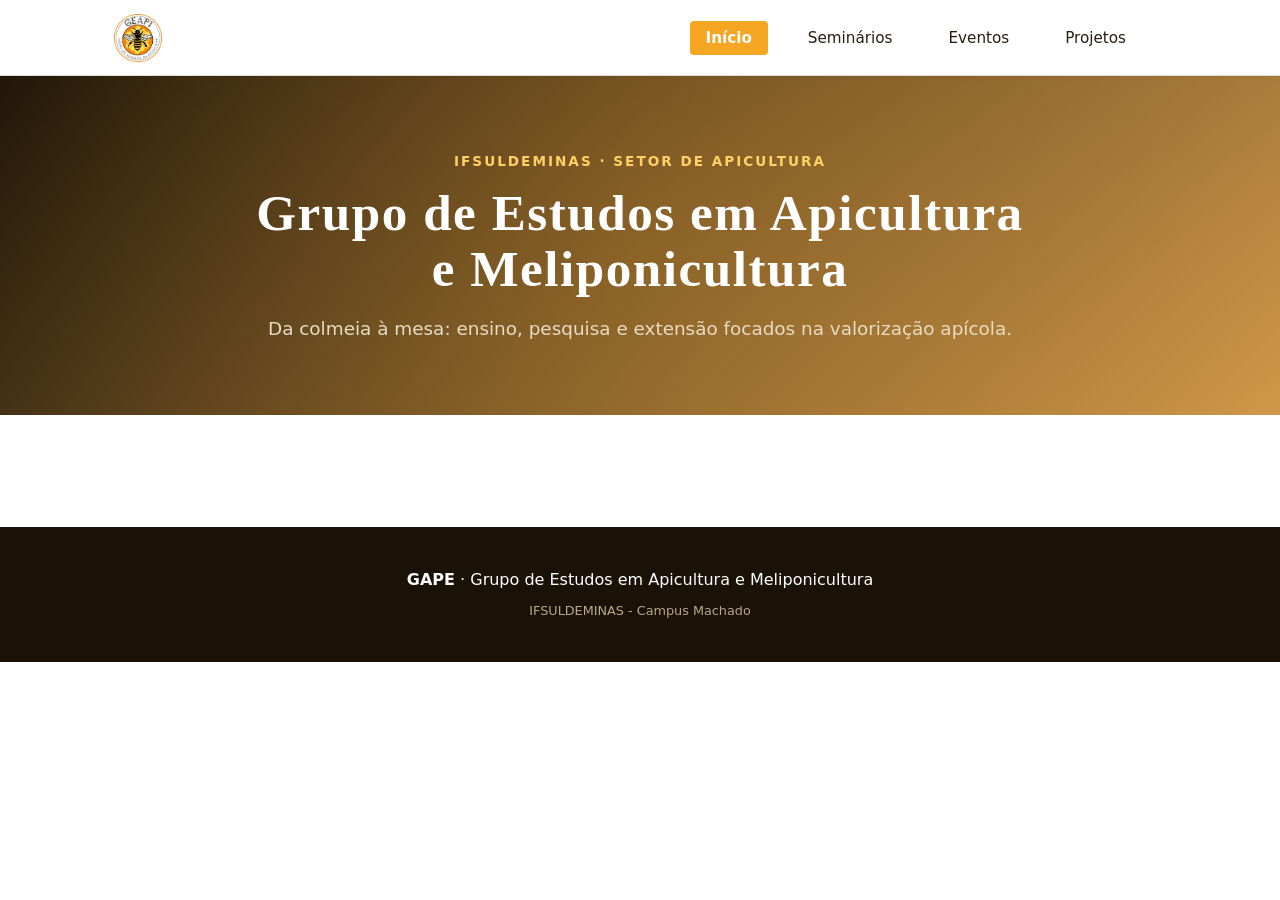
==== eventos.html @ 38ea67fc "03/08/2026 melhorou" ====
<!DOCTYPE html>
<html lang="pt-br">
<head>
    <meta charset="UTF-8">
    <meta name="viewport" content="width=device-width, initial-scale=1.0">
    <title>GAPE — Grupo de Estudos em Apicultura e Meliponicultura</title>
    <meta name="description" content="Centro de informações, objetivos e atividades do GAPE, grupo de estudos em apicultura e meliponicultura do IFSULDEMINAS.">

    <link rel="preconnect" href="https://fonts.googleapis.com">
    <link rel="preconnect" href="https://fonts.gstatic.com" crossorigin>
    <link href="https://fonts.googleapis.com/css2?family=Bebas+Neue&family=Inter:wght@300;400;500;600;700&display=swap" rel="stylesheet">
    <link rel="stylesheet" href="style.css">
</head>
<body>

<header class="main-header">
    <div class="header-container">
        <a href="index.html" class="logo-link" aria-label="Página inicial do GAPE">
            <img src="logo.png" alt="Logo do GAPE" class="logo">
        </a>

        <button class="nav-toggle" id="navToggle" aria-label="Abrir menu" aria-expanded="false" aria-controls="navContainer">
            <span></span>
            <span></span>
            <span></span>
        </button>

        <nav class="nav-container" id="navContainer" aria-label="Navegação principal">
            <ul class="nav-links">
                <li><a href="index.html" class="ativo" aria-current="page">Início</a></li>
                <li><a href="seminarios.html">Seminários</a></li>
                <li><a href="eventos.html">Eventos</a></li>
                <li><a href="projetos.html">Projetos</a></li>
                <li></li>
            </ul>
        </nav>
    </div>
</header>

<section class="hero">
    <div class="hero-content">
        <span class="hero-eyebrow">IFSULDEMINAS · Setor de Apicultura</span>
        <h1 class="hero-title">Grupo de Estudos em Apicultura e Meliponicultura</h1>
        <p class="hero-subtitle">Da colmeia à mesa: ensino, pesquisa e extensão focados na valorização apícola.</p>
    </div>
</section>

<main class="container">

</main>

<footer class="main-footer">
    <div class="footer-content">
        <p><strong>GAPE</strong> · Grupo de Estudos em Apicultura e Meliponicultura</p>
        <span class="footer-sub">IFSULDEMINAS - Campus Machado</span>
    </div>
</footer>

<script>
document.addEventListener("DOMContentLoaded", function () {
    const botao = document.getElementById("navToggle");
    const nav = document.getElementById("navContainer");

    if (!botao || !nav) return;

    botao.addEventListener("click", function () {
        const aberto = nav.classList.toggle("aberto");
        botao.setAttribute("aria-expanded", aberto ? "true" : "false");
    });

    nav.querySelectorAll("a").forEach(function (link) {
        link.addEventListener("click", function () {
            nav.classList.remove("aberto");
        });
    });
});
</script>
</body>
</html>
---- style.css ----
:root {
    /* Cores principais */
    --fundo: #1a1207;
    --mel: #f5a623;
    --mel-claro: #ffd166;
    --mel-escuro: #b8860b;
    --branco: #ffffff;
    --texto: #2b1d0e;
    --cinza: #6b5842;
    --cinza-claro: #f4e8d0;

    /* Mapeamento de tema para a estrutura do CSS */
    --primary: var(--mel);
    --primary-hover: var(--mel-escuro);
    --primary-light: var(--cinza-claro);
    --accent: var(--fundo);
    --bg-body: var(--branco);
    --bg-card: #ffffff;
    --text-main: var(--texto);
    --text-muted: var(--cinza);
    --border-color: rgba(107, 88, 66, 0.2);

    /* Tipografia & Utilitários */
    --font-heading: 'Georgia', serif;
    --font-body: system-ui, -apple-system, sans-serif;
    --radius-sm: 4px;
    --radius-md: 8px;
    --transicao: 0.3s ease;
    --shadow-sm: 0 2px 4px rgba(26, 18, 7, 0.05);
    --shadow-md: 0 4px 12px rgba(26, 18, 7, 0.1);
}

* {
    margin: 0;
    padding: 0;
    box-sizing: border-box;
}

html {
    scroll-behavior: smooth;
}

body {
    font-family: var(--font-body);
    background-color: var(--bg-body);
    color: var(--text-main);
    line-height: 1.6;
    -webkit-font-smoothing: antialiased;
}

img {
    max-width: 100%;
    display: block;
}

a {
    color: inherit;
}

/* Header */
.main-header {
    background-color: #FFFFFF;
    border-bottom: 1px solid var(--border-color);
    position: sticky;
    top: 0;
    z-index: 100;
    box-shadow: var(--shadow-sm);
}

.header-container {
    max-width: 1100px;
    margin: 0 auto;
    padding: 0.85rem 1.5rem;
    display: flex;
    justify-content: space-between;
    align-items: center;
    position: relative;
}

.logo-link {
    display: inline-flex;
    align-items: center;
}

.logo {
    height: 48px;
    width: auto;
    object-fit: contain;
    transition: transform var(--transicao);
}

.logo:hover {
    transform: scale(1.03);
}

.nav-container {
    display: flex;
    align-items: center;
}

.nav-links {
    display: flex;
    list-style: none;
    gap: 1.5rem;
}

.nav-links a {
    text-decoration: none;
    color: var(--text-main);
    font-weight: 500;
    font-size: 0.95rem;
    padding: 0.5rem 1rem;
    border-radius: var(--radius-sm);
    transition: all var(--transicao);
}

.nav-links a:hover {
    background-color: var(--primary-light);
    color: var(--primary-hover);
}

.nav-links a.ativo {
    background-color: var(--primary);
    color: #FFFFFF;
    font-weight: 600;
}

.nav-toggle {
    display: none;
    flex-direction: column;
    justify-content: center;
    gap: 5px;
    width: 40px;
    height: 40px;
    background: none;
    border: none;
    cursor: pointer;
    padding: 0;
}

.nav-toggle span {
    display: block;
    height: 2px;
    width: 100%;
    background-color: var(--text-main);
    border-radius: 2px;
    transition: transform var(--transicao), opacity var(--transicao);
}

.nav-toggle[aria-expanded="true"] span:nth-child(1) {
    transform: translateY(7px) rotate(45deg);
}

.nav-toggle[aria-expanded="true"] span:nth-child(2) {
    opacity: 0;
}

.nav-toggle[aria-expanded="true"] span:nth-child(3) {
    transform: translateY(-7px) rotate(-45deg);
}

/* Hero */
.hero {
    background: linear-gradient(135deg, var(--accent) 0%, #ce974a 100%);
    color: #FFFFFF;
    text-align: center;
    padding: 4.5rem 1.5rem;
    position: relative;
    overflow: hidden;
}

.hero::before {
    content: '';
    position: absolute;
    top: -50%;
    left: -50%;
    width: 200%;
    height: 200%;
    background: radial-gradient(circle, rgba(245,166,35,0.18) 0%, transparent 60%);
    pointer-events: none;
}

.hero-content {
    max-width: 800px;
    margin: 0 auto;
    position: relative;
    z-index: 1;
}

.hero-eyebrow {
    display: inline-block;
    text-transform: uppercase;
    font-size: 0.85rem;
    font-weight: 700;
    letter-spacing: 2px;
    color: var(--mel-claro);
    margin-bottom: 0.75rem;
}

.hero-title {
    font-family: var(--font-heading);
    font-size: 3.2rem;
    letter-spacing: 1.5px;
    line-height: 1.1;
    margin-bottom: 1rem;
    color: #FFFFFF;
}

.hero-subtitle {
    font-size: 1.15rem;
    color: #E7DCC4;
    font-weight: 300;
}

/* Layout principal */
.container {
    max-width: 1100px;
    margin: 3rem auto;
    padding: 0 1.5rem;
    display: flex;
    flex-direction: column;
    gap: 3.5rem;
}

.section-title {
    font-family: var(--font-heading);
    font-size: 2.2rem;
    letter-spacing: 1px;
    color: var(--accent);
    margin-bottom: 1.5rem;
    position: relative;
}

.section-title::after {
    content: '';
    display: block;
    width: 50px;
    height: 4px;
    background-color: var(--primary);
    border-radius: 2px;
    margin-top: 4px;
}

/* Cards de informação */
.info-grid {
    display: grid;
    grid-template-columns: repeat(auto-fit, minmax(240px, 1fr));
    gap: 1.25rem;
    list-style: none;
}

.info-card {
    background: var(--bg-card);
    border: 1px solid var(--border-color);
    padding: 1.25rem;
    border-radius: var(--radius-md);
    display: flex;
    align-items: center;
    gap: 1rem;
    box-shadow: var(--shadow-sm);
    transition: transform var(--transicao), box-shadow var(--transicao);
}

.info-card:hover {
    transform: translateY(-3px);
    box-shadow: var(--shadow-md);
}

.icon-wrapper {
    background-color: var(--primary-light);
    color: var(--primary-hover);
    padding: 0.75rem;
    border-radius: 50%;
    display: flex;
    align-items: center;
    justify-content: center;
    flex-shrink: 0;
}

.ic {
    width: 24px;
    height: 24px;
}

.info-label {
    display: block;
    font-size: 0.75rem;
    text-transform: uppercase;
    font-weight: 700;
    color: var(--text-muted);
    letter-spacing: 0.5px;
}

.info-valor {
    font-size: 0.95rem;
    font-weight: 600;
    color: var(--text-main);
    word-break: break-word;
}

.info-link {
    color: var(--primary-hover);
    text-decoration: none;
}

.info-link:hover {
    text-decoration: underline;
}

/* Cards de texto (Objetivo / Seminários / Serviços / Atividades) */
.objetivo-card,
.texto-card {
    background-color: var(--bg-card);
    border: 1px solid var(--border-color);
    border-left: 5px solid var(--primary);
    padding: 2.5rem;
    border-radius: var(--radius-md);
    box-shadow: var(--shadow-sm);
}

.objetivo-card p,
.texto-card > p {
    font-size: 1.05rem;
    color: var(--text-muted);
    margin-bottom: 1rem;
}

.objetivo-card p:last-child,
.texto-card > p:last-child {
    margin-bottom: 0;
}

/* Lista unificada de atividades (dentro do texto-card) */
.atividades-intro {
    margin-bottom: 1.5rem;
}

.atividades-lista {
    list-style: none;
    display: flex;
    flex-direction: column;
}

.atividades-lista li {
    display: flex;
    align-items: flex-start;
    gap: 1rem;
    padding: 1.1rem 0;
    border-top: 1px solid var(--border-color);
}

.atividades-lista li:first-child {
    border-top: none;
    padding-top: 0;
}

.atividades-lista li:last-child {
    padding-bottom: 0;
}

.badge {
    flex-shrink: 0;
    font-family: var(--font-heading);
    font-size: 1.3rem;
    color: var(--primary);
    background-color: var(--primary-light);
    width: 38px;
    height: 38px;
    display: flex;
    align-items: center;
    justify-content: center;
    border-radius: 50%;
}

.atividades-lista h3 {
    font-size: 1.1rem;
    color: var(--accent);
    margin-bottom: 0.25rem;
}

.atividades-lista p {
    font-size: 0.9rem;
    color: var(--text-muted);
}

/* Slideshow */
.slideshow-container {
    max-width: 900px;
    margin: 0 auto;
    position: relative;
    border-radius: var(--radius-md);
    overflow: hidden;
    box-shadow: var(--shadow-md);
    background-color: var(--fundo);
}

.slide {
    display: none;
}

.slide img {
    width: 100%;
    aspect-ratio: 16 / 9;
    object-fit: cover;
}

.fade {
    animation: aparecer 0.8s ease;
}

@keyframes aparecer {
    from { opacity: 0.3; }
    to   { opacity: 1; }
}

.prev,
.next {
    cursor: pointer;
    position: absolute;
    top: 50%;
    transform: translateY(-50%);
    width: 40px;
    height: 40px;
    display: flex;
    align-items: center;
    justify-content: center;
    color: #FFFFFF;
    background-color: rgba(26, 18, 7, 0.45);
    border-radius: 50%;
    user-select: none;
    text-decoration: none;
    font-weight: bold;
    font-size: 1.1rem;
    transition: background-color var(--transicao);
}

.prev:hover,
.next:hover {
    background-color: var(--mel-escuro);
}

.prev { left: 12px; }
.next { right: 12px; }

.slideshow-dots {
    text-align: center;
    padding: 0.85rem 0;
    background-color: var(--fundo);
}

.dot {
    cursor: pointer;
    height: 10px;
    width: 10px;
    margin: 0 4px;
    background-color: var(--cinza);
    border-radius: 50%;
    display: inline-block;
    transition: background-color var(--transicao);
}

.active-dot,
.dot:hover {
    background-color: var(--primary);
}

/* Rodapé */
.main-footer {
    background-color: var(--accent);
    color: #FFFFFF;
    text-align: center;
    padding: 2.5rem 1.5rem;
    margin-top: 4rem;
}

.footer-content p {
    font-size: 1rem;
    margin-bottom: 0.25rem;
}

.footer-sub {
    font-size: 0.8rem;
    color: #B9A98A;
}

/* Responsivo — tablets */
@media (max-width: 900px) {
    .hero-title {
        font-size: 2.7rem;
    }
}

/* Responsivo — celulares */
@media (max-width: 768px) {
    .header-container {
        padding: 0.75rem 1.25rem;
    }

    .nav-toggle {
        display: flex;
    }

    .nav-container {
        position: absolute;
        top: 100%;
        left: 0;
        right: 0;
        background-color: #FFFFFF;
        border-bottom: 1px solid var(--border-color);
        box-shadow: var(--shadow-md);
        max-height: 0;
        overflow: hidden;
        transition: max-height var(--transicao);
    }

    .nav-container.aberto {
        max-height: 320px;
    }

    .nav-links {
        flex-direction: column;
        gap: 0;
        padding: 0.5rem 1.25rem 1rem;
    }

    .nav-links a {
        display: block;
        padding: 0.75rem 1rem;
    }

    .hero {
        padding: 3rem 1.25rem;
    }

    .hero-title {
        font-size: 2.1rem;
        letter-spacing: 0.5px;
    }

    .hero-subtitle {
        font-size: 1rem;
    }

    .hero-eyebrow {
        font-size: 0.75rem;
    }

    .container {
        margin: 2rem auto;
        gap: 2.5rem;
        padding: 0 1.25rem;
    }

    .section-title {
        font-size: 1.8rem;
    }

    .objetivo-card,
    .texto-card {
        padding: 1.5rem;
    }

    .info-grid {
        grid-template-columns: 1fr;
    }

    .atividades-lista li {
        flex-direction: column;
        gap: 0.5rem;
    }

    .prev,
    .next {
        width: 34px;
        height: 34px;
        font-size: 0.95rem;
    }
}

@media (max-width: 420px) {
    .hero-title {
        font-size: 1.75rem;
    }

    .logo {
        height: 40px;
    }
}
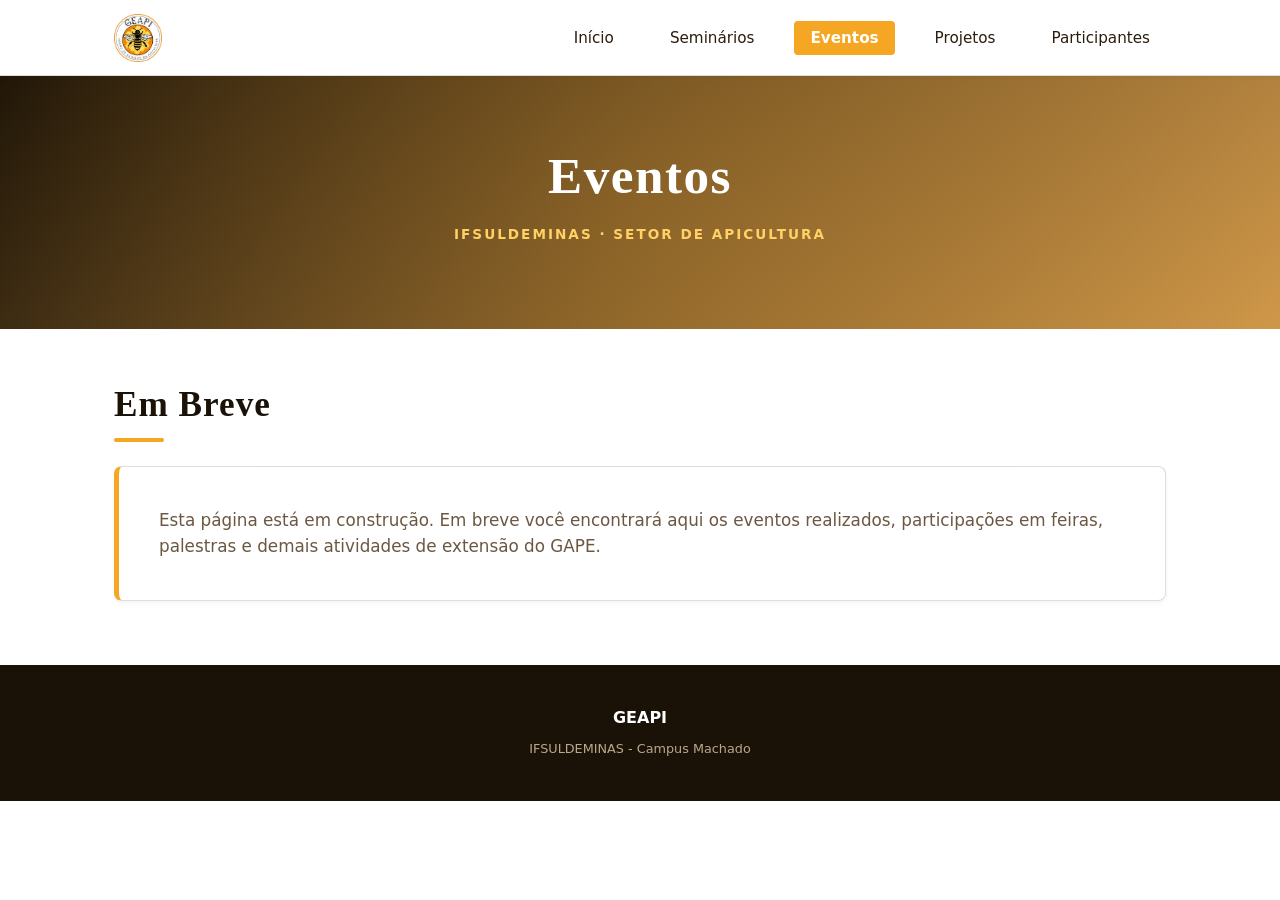
==== commit c508b267: "quase lá" ====
--- a/eventos.html
+++ b/eventos.html
@@ -10,70 +10,80 @@
     <link rel="preconnect" href="https://fonts.gstatic.com" crossorigin>
     <link href="https://fonts.googleapis.com/css2?family=Bebas+Neue&family=Inter:wght@300;400;500;600;700&display=swap" rel="stylesheet">
     <link rel="stylesheet" href="style.css">
+    <link rel="icon" type="image/png" href="logo.png">
 </head>
 <body>
 
-<header class="main-header">
-    <div class="header-container">
-        <a href="index.html" class="logo-link" aria-label="Página inicial do GAPE">
-            <img src="logo.png" alt="Logo do GAPE" class="logo">
-        </a>
+    <header class="main-header">
+        <div class="header-container">
+            <a href="index.html" class="logo-link" aria-label="Página inicial do GAPE">
+                <img src="logo.png" alt="Logo do GAPE" class="logo">
+            </a>
 
-        <button class="nav-toggle" id="navToggle" aria-label="Abrir menu" aria-expanded="false" aria-controls="navContainer">
-            <span></span>
-            <span></span>
-            <span></span>
-        </button>
+            <button class="nav-toggle" id="navToggle" aria-label="Abrir menu" aria-expanded="false" aria-controls="navContainer">
+                <span></span>
+                <span></span>
+                <span></span>
+            </button>
 
-        <nav class="nav-container" id="navContainer" aria-label="Navegação principal">
-            <ul class="nav-links">
-                <li><a href="index.html" class="ativo" aria-current="page">Início</a></li>
-                <li><a href="seminarios.html">Seminários</a></li>
-                <li><a href="eventos.html">Eventos</a></li>
-                <li><a href="projetos.html">Projetos</a></li>
-                <li></li>
-            </ul>
-        </nav>
-    </div>
-</header>
+            <nav class="nav-container" id="navContainer" aria-label="Navegação principal">
+                <ul class="nav-links">
+                    <li><a href="index.html">Início</a></li>
+                    <li><a href="seminarios.html">Seminários</a></li>
+                    <li><a href="eventos.html" class="ativo" aria-current="page">Eventos</a></li>
+                    <li><a href="projetos.html">Projetos</a></li>
+                    <li><a href="participantes.html">Participantes</a></li>
+                </ul>
+            </nav>
+        </div>
+    </header>
 
-<section class="hero">
-    <div class="hero-content">
-        <span class="hero-eyebrow">IFSULDEMINAS · Setor de Apicultura</span>
-        <h1 class="hero-title">Grupo de Estudos em Apicultura e Meliponicultura</h1>
-        <p class="hero-subtitle">Da colmeia à mesa: ensino, pesquisa e extensão focados na valorização apícola.</p>
-    </div>
-</section>
+    <section class="hero">
+        <div class="hero-content"> 
+            <h1 class="hero-title">Eventos</h1>
+            <span
+            class="hero-eyebrow">IFSULDEMINAS · Setor de Apicultura</span>
+        </div>
+    </section>
 
-<main class="container">
+    <main class="container">
 
-</main>
+        <section class="eventos" id="eventos">
+            <h2 class="section-title">Em Breve</h2>
+            <div class="texto-card">
+                <p>Esta página está em construção. Em breve você encontrará aqui os eventos realizados, participações em feiras, palestras e demais atividades de extensão do GAPE.</p>
+            </div>
+        </section>
 
-<footer class="main-footer">
-    <div class="footer-content">
-        <p><strong>GAPE</strong> · Grupo de Estudos em Apicultura e Meliponicultura</p>
-        <span class="footer-sub">IFSULDEMINAS - Campus Machado</span>
-    </div>
-</footer>
+    </main>
 
-<script>
-document.addEventListener("DOMContentLoaded", function () {
-    const botao = document.getElementById("navToggle");
-    const nav = document.getElementById("navContainer");
+     <footer class="main-footer">
+        <div class="footer-content">
+            <p><strong>GEAPI</strong></p>
+            <span class="footer-sub">IFSULDEMINAS - Campus Machado</span>
+        </div>
+    </footer>
 
-    if (!botao || !nav) return;
+    <script>
+        document.addEventListener("DOMContentLoaded", function () {
+            const botao = document.getElementById("navToggle");
+            const nav = document.getElementById("navContainer");
 
-    botao.addEventListener("click", function () {
-        const aberto = nav.classList.toggle("aberto");
-        botao.setAttribute("aria-expanded", aberto ? "true" : "false");
-    });
+            if (!botao || !nav) return;
 
-    nav.querySelectorAll("a").forEach(function (link) {
-        link.addEventListener("click", function () {
-            nav.classList.remove("aberto");
+            botao.addEventListener("click", function () {
+                const aberto = nav.classList.toggle("aberto");
+                botao.setAttribute("aria-expanded", aberto ? "true" : "false");
+            });
+
+            nav.querySelectorAll("a").forEach(function (link) {
+                link.addEventListener("click", function () {
+                    nav.classList.remove("aberto");
+                    botao.setAttribute("aria-expanded", "false");
+                });
+            });
         });
-    });
-});
-</script>
+    </script>
+
 </body>
 </html>
--- a/style.css
+++ b/style.css
@@ -1,5 +1,4 @@
 :root {
-    /* Cores principais */
     --fundo: #1a1207;
     --mel: #f5a623;
     --mel-claro: #ffd166;
@@ -8,8 +7,6 @@
     --texto: #2b1d0e;
     --cinza: #6b5842;
     --cinza-claro: #f4e8d0;
-
-    /* Mapeamento de tema para a estrutura do CSS */
     --primary: var(--mel);
     --primary-hover: var(--mel-escuro);
     --primary-light: var(--cinza-claro);
@@ -19,8 +16,6 @@
     --text-main: var(--texto);
     --text-muted: var(--cinza);
     --border-color: rgba(107, 88, 66, 0.2);
-
-    /* Tipografia & Utilitários */
     --font-heading: 'Georgia', serif;
     --font-body: system-ui, -apple-system, sans-serif;
     --radius-sm: 4px;
@@ -57,7 +52,6 @@
     color: inherit;
 }
 
-/* Header */
 .main-header {
     background-color: #FFFFFF;
     border-bottom: 1px solid var(--border-color);
@@ -159,7 +153,6 @@
     transform: translateY(-7px) rotate(-45deg);
 }
 
-/* Hero */
 .hero {
     background: linear-gradient(135deg, var(--accent) 0%, #ce974a 100%);
     color: #FFFFFF;
@@ -212,7 +205,6 @@
     font-weight: 300;
 }
 
-/* Layout principal */
 .container {
     max-width: 1100px;
     margin: 3rem auto;
@@ -241,7 +233,6 @@
     margin-top: 4px;
 }
 
-/* Cards de informação */
 .info-grid {
     display: grid;
     grid-template-columns: repeat(auto-fit, minmax(240px, 1fr));
@@ -307,7 +298,6 @@
     text-decoration: underline;
 }
 
-/* Cards de texto (Objetivo / Seminários / Serviços / Atividades) */
 .objetivo-card,
 .texto-card {
     background-color: var(--bg-card);
@@ -330,7 +320,6 @@
     margin-bottom: 0;
 }
 
-/* Lista unificada de atividades (dentro do texto-card) */
 .atividades-intro {
     margin-bottom: 1.5rem;
 }
@@ -383,7 +372,6 @@
     color: var(--text-muted);
 }
 
-/* Slideshow */
 .slideshow-container {
     max-width: 900px;
     margin: 0 auto;
@@ -464,7 +452,6 @@
     background-color: var(--primary);
 }
 
-/* Rodapé */
 .main-footer {
     background-color: var(--accent);
     color: #FFFFFF;
@@ -483,14 +470,12 @@
     color: #B9A98A;
 }
 
-/* Responsivo — tablets */
 @media (max-width: 900px) {
     .hero-title {
         font-size: 2.7rem;
     }
 }
 
-/* Responsivo — celulares */
 @media (max-width: 768px) {
     .header-container {
         padding: 0.75rem 1.25rem;
